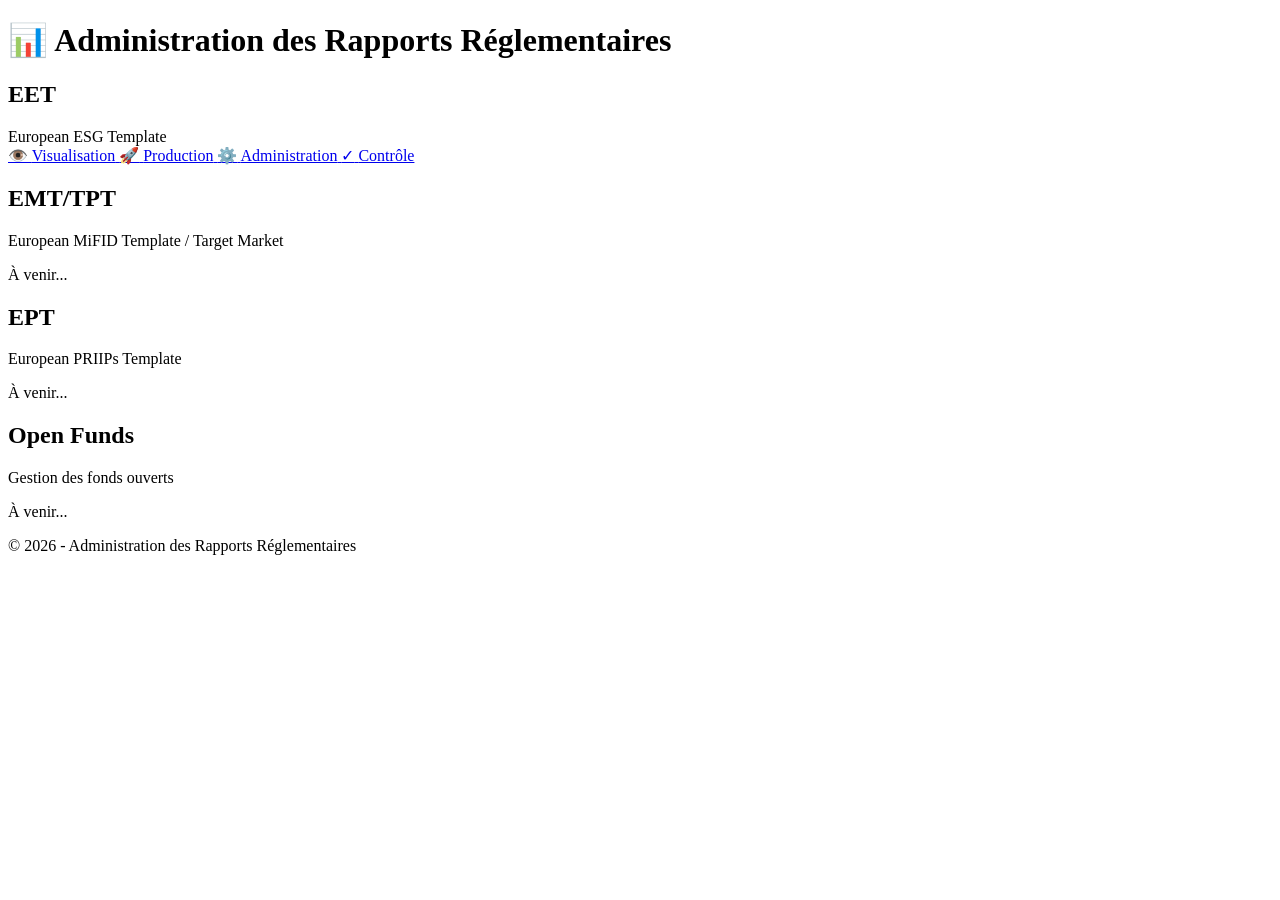
==== frontend/templates/index.html @ d5c6b154 "Add EET Administration module for editing fixed value fields Created administration interface to edi" ====
<!DOCTYPE html>
<html lang="fr">
<head>
    <meta charset="UTF-8">
    <meta name="viewport" content="width=device-width, initial-scale=1.0">
    <title>Administration des Rapports Réglementaires</title>
    <link rel="stylesheet" href="/static/css/home.css">
</head>
<body class="home-page">
    <!-- Header -->
    <header class="main-header">
        <div class="header-content">
            <h1>📊 Administration des Rapports Réglementaires</h1>
        </div>
    </header>

    <!-- Main Content -->
    <main class="main-content">
        <div class="modules-container">
            <!-- Bloc EET -->
            <div class="module-card">
                <div class="module-header">
                    <h2>EET</h2>
                    <span class="module-subtitle">European ESG Template</span>
                </div>
                <div class="module-actions">
                    <a href="/eet-fields-viewer" class="module-btn btn-primary">
                        <span class="btn-icon">👁️</span>
                        <span class="btn-label">Visualisation</span>
                    </a>
                    <a href="/eet-production" class="module-btn btn-primary">
                        <span class="btn-icon">🚀</span>
                        <span class="btn-label">Production</span>
                    </a>
                    <a href="/eet-admin" class="module-btn btn-primary">
                        <span class="btn-icon">⚙️</span>
                        <span class="btn-label">Administration</span>
                    </a>
                    <a href="https://datapartner.fefundinfo.com/format-validator" target="_blank" class="module-btn btn-accent">
                        <span class="btn-icon">✓</span>
                        <span class="btn-label">Contrôle</span>
                    </a>
                </div>
            </div>

            <!-- Bloc EMT/TPT -->
            <div class="module-card">
                <div class="module-header">
                    <h2>EMT/TPT</h2>
                    <span class="module-subtitle">European MiFID Template / Target Market</span>
                </div>
                <div class="module-actions">
                    <p class="coming-soon">À venir...</p>
                </div>
            </div>

            <!-- Bloc EPT -->
            <div class="module-card">
                <div class="module-header">
                    <h2>EPT</h2>
                    <span class="module-subtitle">European PRIIPs Template</span>
                </div>
                <div class="module-actions">
                    <p class="coming-soon">À venir...</p>
                </div>
            </div>

            <!-- Bloc Open Funds -->
            <div class="module-card">
                <div class="module-header">
                    <h2>Open Funds</h2>
                    <span class="module-subtitle">Gestion des fonds ouverts</span>
                </div>
                <div class="module-actions">
                    <p class="coming-soon">À venir...</p>
                </div>
            </div>
        </div>
    </main>

    <footer class="main-footer">
        <div class="footer-content">
            <p>&copy; 2026 - Administration des Rapports Réglementaires</p>
        </div>
    </footer>

    <!-- Loading overlay -->
    <div id="loading" class="loading-overlay" style="display: none;">
        <div class="loading-spinner">🍊</div>
        <p>Chargement...</p>
    </div>

    <script src="/static/js/home.js"></script>
</body>
</html>
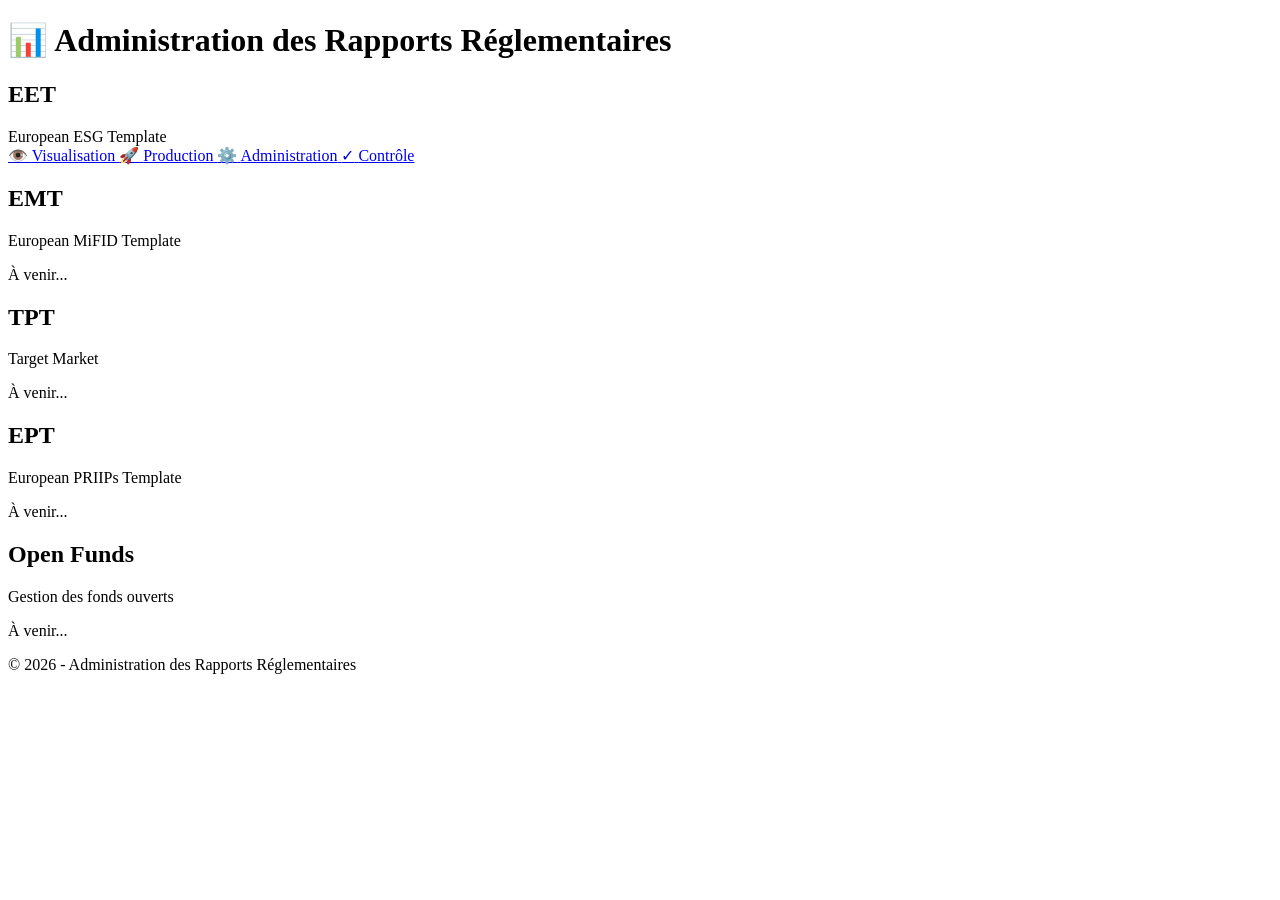
==== commit 3b25228c: "Separate EMT/TPT into two distinct blocks Split the combined EMT/TPT module card into two separate b" ====
--- a/frontend/templates/index.html
+++ b/frontend/templates/index.html
@@ -43,11 +43,22 @@
                 </div>
             </div>
 
-            <!-- Bloc EMT/TPT -->
+            <!-- Bloc EMT -->
             <div class="module-card">
                 <div class="module-header">
-                    <h2>EMT/TPT</h2>
-                    <span class="module-subtitle">European MiFID Template / Target Market</span>
+                    <h2>EMT</h2>
+                    <span class="module-subtitle">European MiFID Template</span>
+                </div>
+                <div class="module-actions">
+                    <p class="coming-soon">À venir...</p>
+                </div>
+            </div>
+
+            <!-- Bloc TPT -->
+            <div class="module-card">
+                <div class="module-header">
+                    <h2>TPT</h2>
+                    <span class="module-subtitle">Target Market</span>
                 </div>
                 <div class="module-actions">
                     <p class="coming-soon">À venir...</p>
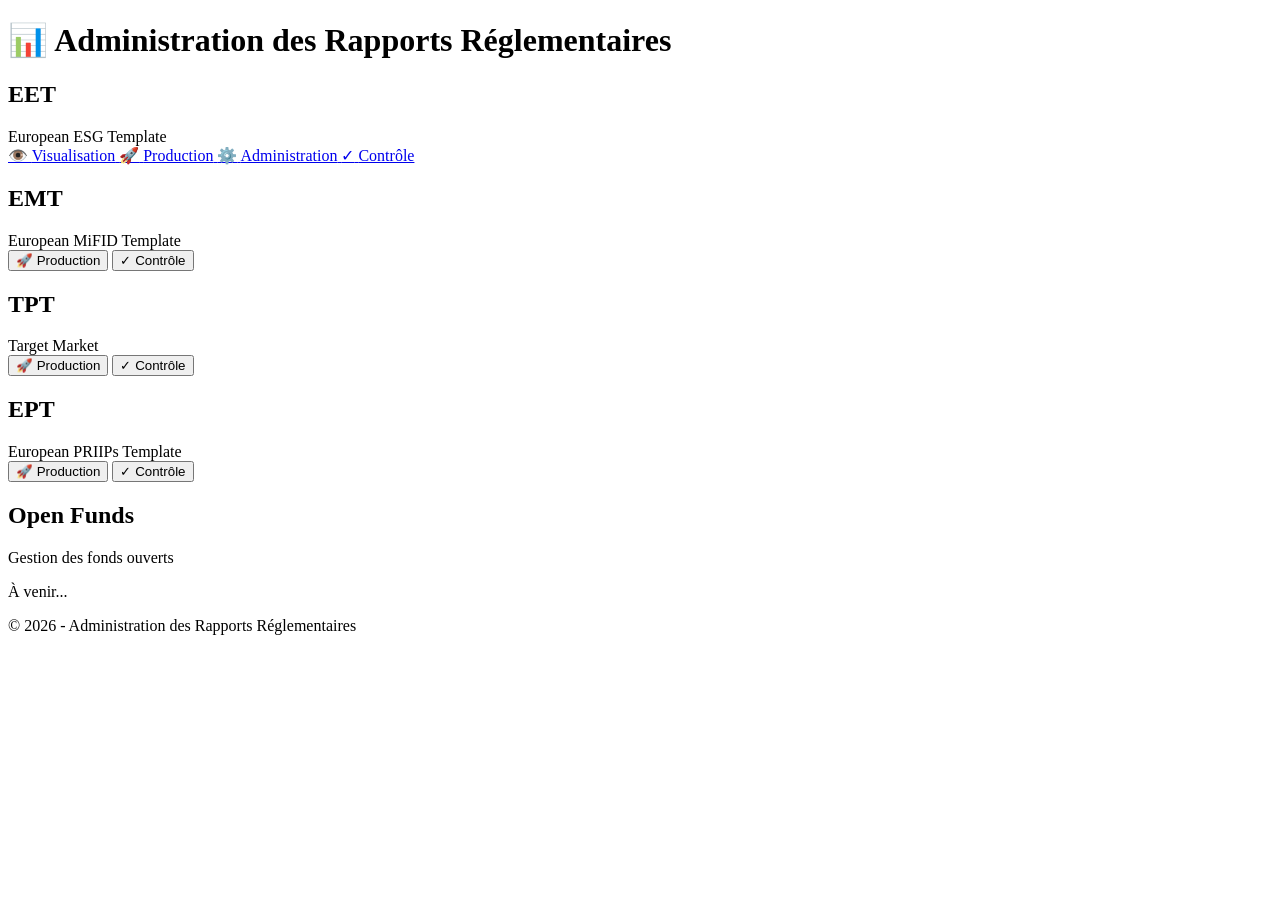
==== commit fe9e1683: "Add production and control buttons for EMT, TPT, and EPT modules - Update Master.py to use network p" ====
--- a/frontend/templates/index.html
+++ b/frontend/templates/index.html
@@ -50,7 +50,14 @@
                     <span class="module-subtitle">European MiFID Template</span>
                 </div>
                 <div class="module-actions">
-                    <p class="coming-soon">À venir...</p>
+                    <button onclick="runProduction('emt')" class="module-btn btn-primary">
+                        <span class="btn-icon">🚀</span>
+                        <span class="btn-label">Production</span>
+                    </button>
+                    <button onclick="openArchives('emt')" class="module-btn btn-accent">
+                        <span class="btn-icon">✓</span>
+                        <span class="btn-label">Contrôle</span>
+                    </button>
                 </div>
             </div>
 
@@ -61,7 +68,14 @@
                     <span class="module-subtitle">Target Market</span>
                 </div>
                 <div class="module-actions">
-                    <p class="coming-soon">À venir...</p>
+                    <button onclick="runProduction('tpt')" class="module-btn btn-primary">
+                        <span class="btn-icon">🚀</span>
+                        <span class="btn-label">Production</span>
+                    </button>
+                    <button onclick="openArchives('tpt')" class="module-btn btn-accent">
+                        <span class="btn-icon">✓</span>
+                        <span class="btn-label">Contrôle</span>
+                    </button>
                 </div>
             </div>
 
@@ -72,7 +86,14 @@
                     <span class="module-subtitle">European PRIIPs Template</span>
                 </div>
                 <div class="module-actions">
-                    <p class="coming-soon">À venir...</p>
+                    <button onclick="runProduction('ept')" class="module-btn btn-primary">
+                        <span class="btn-icon">🚀</span>
+                        <span class="btn-label">Production</span>
+                    </button>
+                    <button onclick="openArchives('ept')" class="module-btn btn-accent">
+                        <span class="btn-icon">✓</span>
+                        <span class="btn-label">Contrôle</span>
+                    </button>
                 </div>
             </div>
 
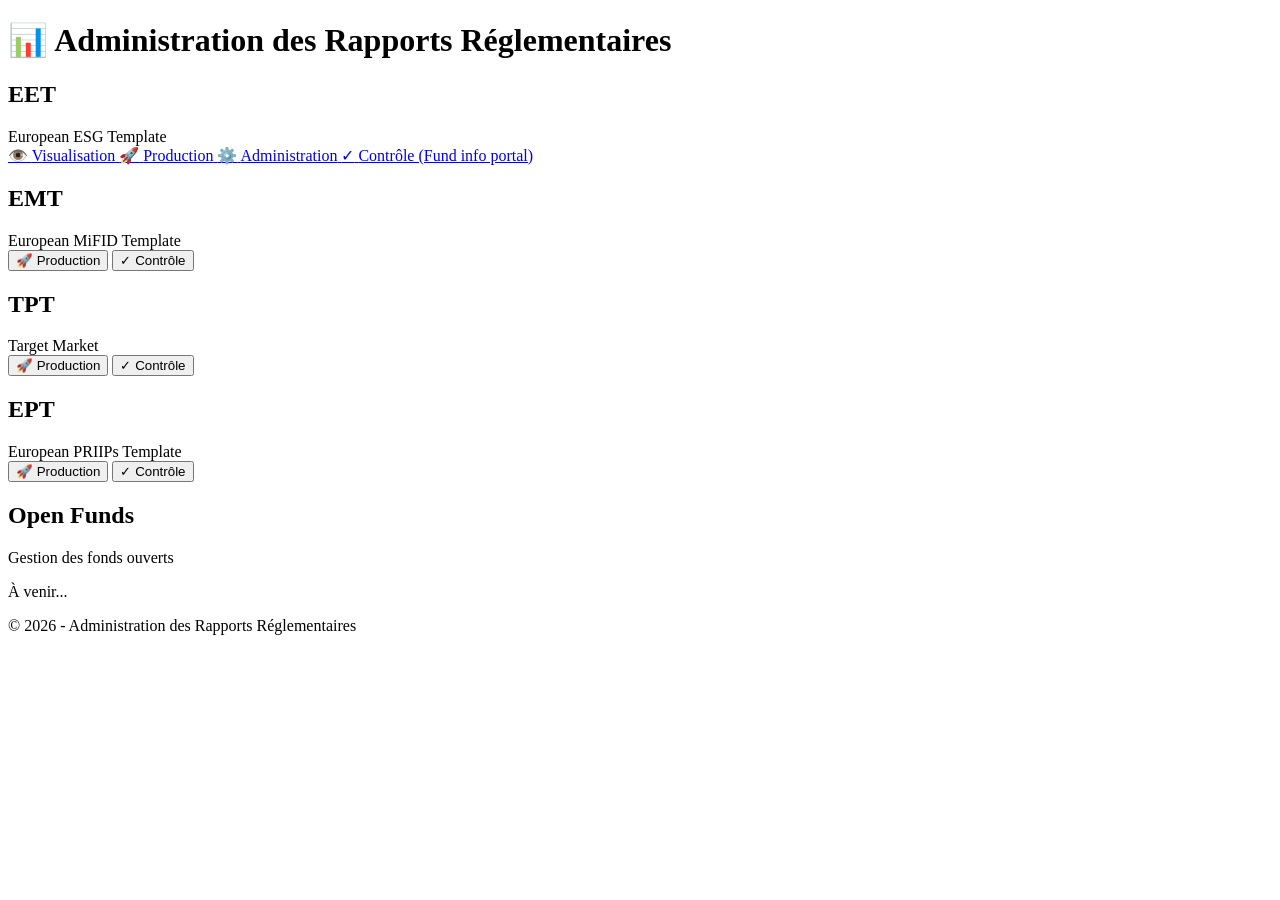
==== commit a6750299: "Add (Fund info portal) label to EET control button" ====
--- a/frontend/templates/index.html
+++ b/frontend/templates/index.html
@@ -38,7 +38,7 @@
                     </a>
                     <a href="https://datapartner.fefundinfo.com/format-validator" target="_blank" class="module-btn btn-accent">
                         <span class="btn-icon">✓</span>
-                        <span class="btn-label">Contrôle</span>
+                        <span class="btn-label">Contrôle (Fund info portal)</span>
                     </a>
                 </div>
             </div>
@@ -122,6 +122,65 @@
         <p>Chargement...</p>
     </div>
 
-    <script src="/static/js/home.js"></script>
+    <script>
+        // Lancer la production d'un module
+        async function runProduction(module) {
+            const loading = document.getElementById('loading');
+            loading.style.display = 'flex';
+
+            try {
+                const response = await fetch(`/api/run-production/${module}`, {
+                    method: 'POST'
+                });
+
+                const result = await response.json();
+
+                if (response.ok) {
+                    alert(`Production ${module.toUpperCase()} lancée avec succès!\n\n${result.message}`);
+                } else {
+                    alert(`Erreur lors du lancement de la production ${module.toUpperCase()}:\n${result.detail}`);
+                }
+            } catch (error) {
+                alert(`Erreur de communication avec le serveur:\n${error.message}`);
+            } finally {
+                loading.style.display = 'none';
+            }
+        }
+
+        // Ouvrir le dossier des archives
+        async function openArchives(module) {
+            try {
+                const response = await fetch(`/api/open-archives/${module}`, {
+                    method: 'POST'
+                });
+
+                const result = await response.json();
+
+                if (response.ok) {
+                    alert(`Ouverture du dossier ${module.toUpperCase()} dans l'explorateur...`);
+                } else {
+                    alert(`Erreur lors de l'ouverture du dossier:\n${result.detail}`);
+                }
+            } catch (error) {
+                alert(`Erreur de communication avec le serveur:\n${error.message}`);
+            }
+        }
+
+        // Afficher le loader au clic sur les liens
+        document.addEventListener('DOMContentLoaded', () => {
+            // Sélectionner tous les liens actifs (pas les boutons disabled)
+            const activeLinks = document.querySelectorAll('a.module-btn:not([disabled])');
+            const loading = document.getElementById('loading');
+
+            activeLinks.forEach(link => {
+                link.addEventListener('click', (e) => {
+                    // Afficher le loader seulement pour les liens internes (pas les liens externes)
+                    if (!link.hasAttribute('target') || link.getAttribute('target') !== '_blank') {
+                        loading.style.display = 'flex';
+                    }
+                });
+            });
+        });
+    </script>
 </body>
 </html>
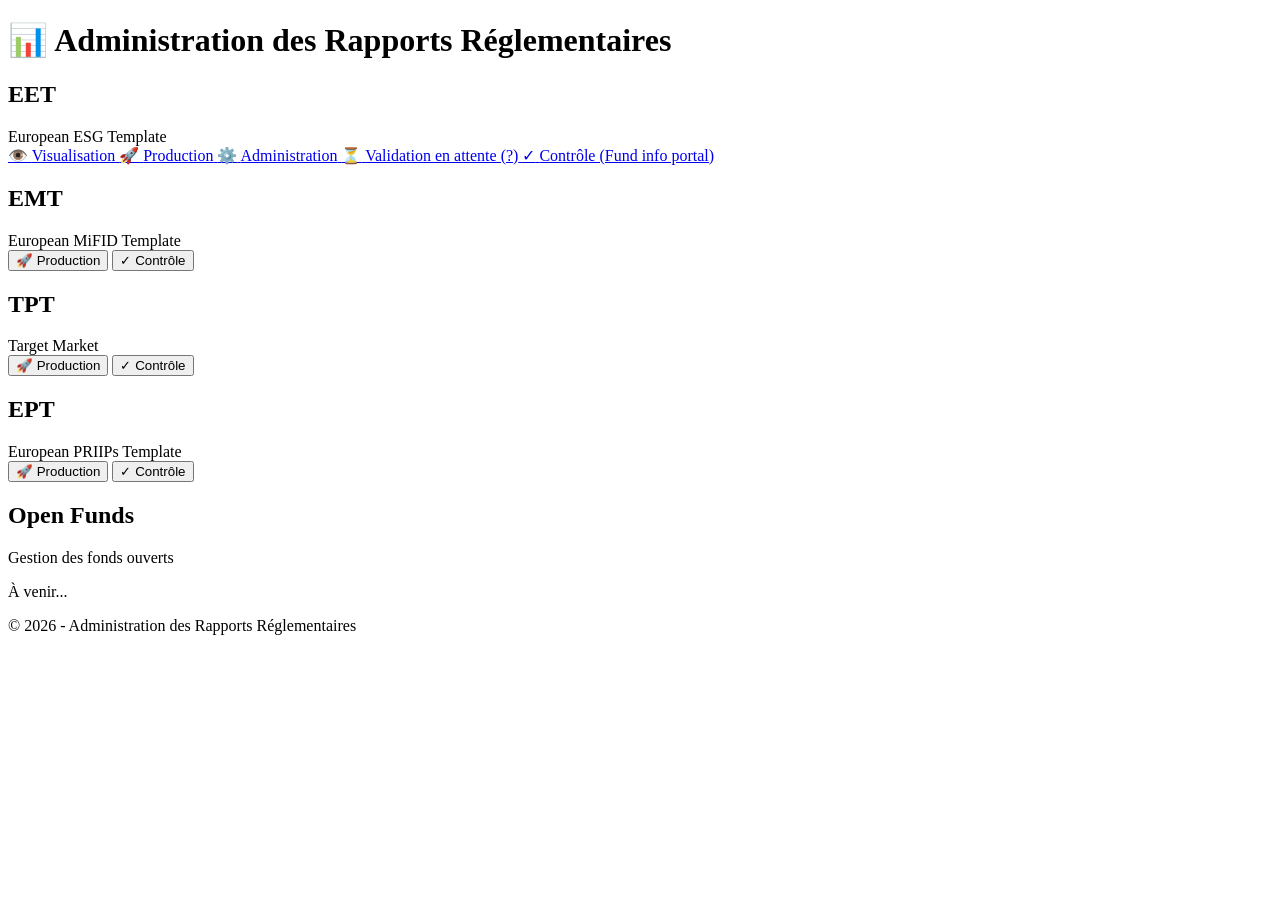
==== commit b0a861db: "Add pending validation count button to EET module - Add 'Validation en attente (nb)' button below Ad" ====
--- a/frontend/templates/index.html
+++ b/frontend/templates/index.html
@@ -36,6 +36,10 @@
                         <span class="btn-icon">⚙️</span>
                         <span class="btn-label">Administration</span>
                     </a>
+                    <a href="/eet-admin" class="module-btn btn-warning" id="validation-pending-btn">
+                        <span class="btn-icon">⏳</span>
+                        <span class="btn-label">Validation en attente (<span id="pending-count">...</span>)</span>
+                    </a>
                     <a href="https://datapartner.fefundinfo.com/format-validator" target="_blank" class="module-btn btn-accent">
                         <span class="btn-icon">✓</span>
                         <span class="btn-label">Contrôle (Fund info portal)</span>
@@ -136,9 +140,13 @@
                 const result = await response.json();
 
                 if (response.ok) {
-                    alert(`Production ${module.toUpperCase()} lancée avec succès!\n\n${result.message}`);
+                    let message = `Production ${module.toUpperCase()} terminée avec succès!\n\n${result.message}`;
+                    if (result.stdout) {
+                        message += `\n\nDétails:\n${result.stdout.substring(0, 500)}`;
+                    }
+                    alert(message);
                 } else {
-                    alert(`Erreur lors du lancement de la production ${module.toUpperCase()}:\n${result.detail}`);
+                    alert(`Erreur lors de la production ${module.toUpperCase()}:\n\n${result.detail}`);
                 }
             } catch (error) {
                 alert(`Erreur de communication avec le serveur:\n${error.message}`);
@@ -166,6 +174,19 @@
             }
         }
 
+        // Charger le nombre de validations en attente
+        async function loadPendingValidationCount() {
+            try {
+                const response = await fetch('/api/validation-requests?status=PENDING');
+                const requests = await response.json();
+                const count = Array.isArray(requests) ? requests.length : 0;
+                document.getElementById('pending-count').textContent = count;
+            } catch (error) {
+                console.error('Erreur lors du chargement des validations en attente:', error);
+                document.getElementById('pending-count').textContent = '?';
+            }
+        }
+
         // Afficher le loader au clic sur les liens
         document.addEventListener('DOMContentLoaded', () => {
             // Sélectionner tous les liens actifs (pas les boutons disabled)
@@ -180,6 +201,9 @@
                     }
                 });
             });
+
+            // Charger le nombre de validations en attente
+            loadPendingValidationCount();
         });
     </script>
 </body>
